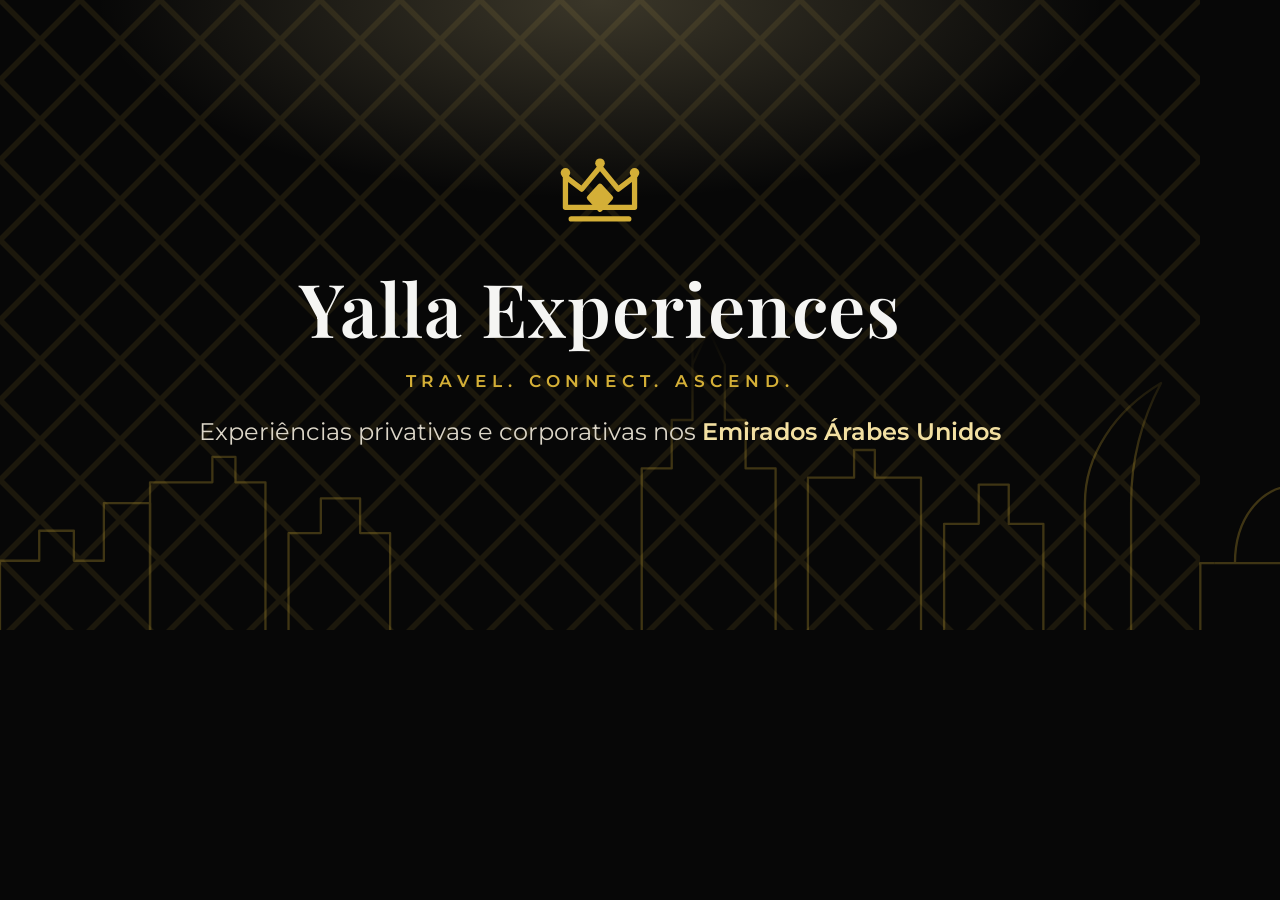
==== arte/og.html @ 9343b972 "Yalla Experiences: o app no endereço próprio (yallaexperiences.com) Co-Authored-By: Claude Opus 5.5 " ====
<!doctype html><html><head><meta charset="utf-8">
<link href="https://fonts.googleapis.com/css2?family=Playfair+Display:wght@600&family=Montserrat:wght@500;600;700&display=swap" rel="stylesheet">
<style>
 *{margin:0;box-sizing:border-box}
 body{width:1200px;height:630px;background:#070707;color:#F5F5F3;font-family:Montserrat,sans-serif;
   display:flex;flex-direction:column;align-items:center;justify-content:center;position:relative;overflow:hidden}
 .geo{position:absolute;inset:0;opacity:.10;
   background-image:linear-gradient(45deg,transparent 47%,#D4AF37 48%,#D4AF37 52%,transparent 53%),
                    linear-gradient(-45deg,transparent 47%,#D4AF37 48%,#D4AF37 52%,transparent 53%);
   background-size:80px 80px}
 .luz{position:absolute;inset:0;background:radial-gradient(60% 45% at 50% 0%,rgba(243,224,162,.22),transparent 70%)}
 .sky{position:absolute;left:0;right:0;bottom:0;height:300px;opacity:.5;
   -webkit-mask-image:linear-gradient(180deg,transparent,#000 45%)}
 .in{position:relative;text-align:center;padding-bottom:40px}
 svg.coroa{width:96px;height:96px;display:block;margin:0 auto 18px}
 h1{font-family:"Playfair Display",serif;font-size:74px;font-weight:600;letter-spacing:.01em}
 .tag{margin-top:14px;font-size:17px;letter-spacing:.34em;color:#D4AF37;font-weight:600}
 .sub{margin-top:26px;font-size:24px;color:#DCD6C8}
 .sub b{color:#F3E0A2;font-weight:600}
</style></head><body>
 <div class="geo"></div><div class="luz"></div>
 <img class="sky" src="skyline.svg">
 <div class="in">
  <svg class="coroa" viewBox="0 0 100 100">
   <g fill="none" stroke="#D4AF37" stroke-width="5.5" stroke-linejoin="round" stroke-linecap="round">
    <path d="M14 66 L14 34 L31 47 L50 24 L69 47 L86 34 L86 66 Z"/>
    <path d="M50 44 L61 56 L50 68 L39 56 Z" fill="#D4AF37"/><path d="M20 78 H80"/></g>
   <circle cx="14" cy="30" r="5" fill="#D4AF37"/><circle cx="50" cy="20" r="5" fill="#D4AF37"/><circle cx="86" cy="30" r="5" fill="#D4AF37"/>
  </svg>
  <h1>Yalla Experiences</h1>
  <div class="tag">TRAVEL. CONNECT. ASCEND.</div>
  <div class="sub">Experiências privativas e corporativas nos <b>Emirados Árabes Unidos</b></div>
 </div>
</body></html>
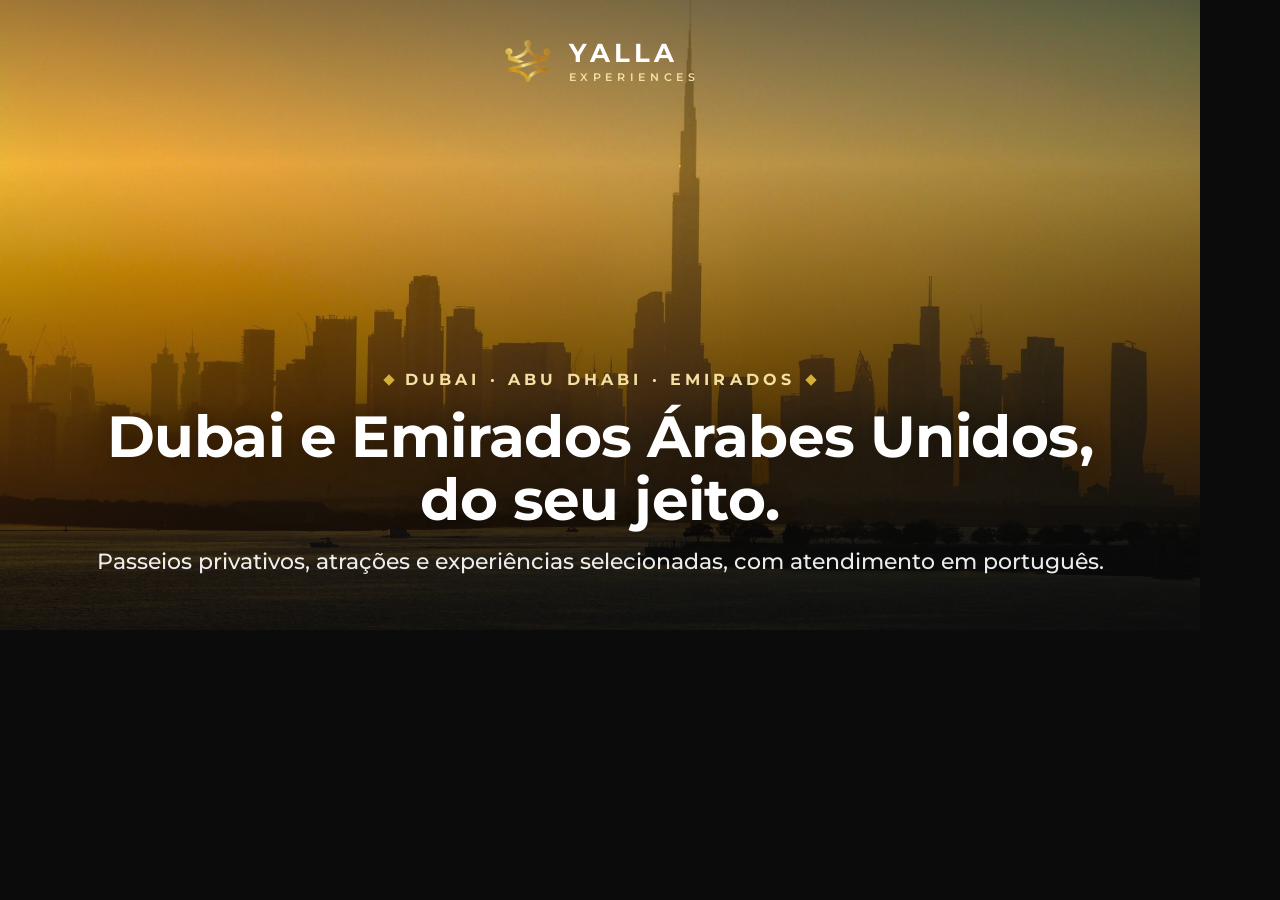
==== commit 52a614c5: "Yalla v1.2.2: imagem do compartilhamento com a foto do site e a frase dela; título e descrição do do" ====
--- a/arte/og.html
+++ b/arte/og.html
@@ -1,34 +1,30 @@
 <!doctype html><html><head><meta charset="utf-8">
-<link href="https://fonts.googleapis.com/css2?family=Playfair+Display:wght@600&family=Montserrat:wght@500;600;700&display=swap" rel="stylesheet">
+<!-- A imagem do compartilhamento (og.jpg, 1200×630), 21/10/2026: a foto do
+     topo do site e a frase do documento da Milla. Texto no centro, porque o
+     WhatsApp às vezes corta a prévia em quadrado.
+     Gerar: Chrome headless --window-size=1200,630 --screenshot (ver publicar). -->
+<link href="https://fonts.googleapis.com/css2?family=Montserrat:wght@500;600;700&display=swap" rel="stylesheet">
 <style>
  *{margin:0;box-sizing:border-box}
- body{width:1200px;height:630px;background:#070707;color:#F5F5F3;font-family:Montserrat,sans-serif;
-   display:flex;flex-direction:column;align-items:center;justify-content:center;position:relative;overflow:hidden}
- .geo{position:absolute;inset:0;opacity:.10;
-   background-image:linear-gradient(45deg,transparent 47%,#D4AF37 48%,#D4AF37 52%,transparent 53%),
-                    linear-gradient(-45deg,transparent 47%,#D4AF37 48%,#D4AF37 52%,transparent 53%);
-   background-size:80px 80px}
- .luz{position:absolute;inset:0;background:radial-gradient(60% 45% at 50% 0%,rgba(243,224,162,.22),transparent 70%)}
- .sky{position:absolute;left:0;right:0;bottom:0;height:300px;opacity:.5;
-   -webkit-mask-image:linear-gradient(180deg,transparent,#000 45%)}
- .in{position:relative;text-align:center;padding-bottom:40px}
- svg.coroa{width:96px;height:96px;display:block;margin:0 auto 18px}
- h1{font-family:"Playfair Display",serif;font-size:74px;font-weight:600;letter-spacing:.01em}
- .tag{margin-top:14px;font-size:17px;letter-spacing:.34em;color:#D4AF37;font-weight:600}
- .sub{margin-top:26px;font-size:24px;color:#DCD6C8}
- .sub b{color:#F3E0A2;font-weight:600}
+ body{width:1200px;height:630px;overflow:hidden;position:relative;font-family:Montserrat,sans-serif;color:#fff;background:#0B0B0B}
+ .foto{position:absolute;inset:0;width:100%;height:100%;object-fit:cover;object-position:57% 42%}
+ .veu{position:absolute;inset:0;background:linear-gradient(180deg,rgba(11,11,11,.38) 0%,rgba(11,11,11,.05) 26%,rgba(11,11,11,.35) 52%,rgba(11,11,11,.88) 100%)}
+ .marca{position:absolute;top:34px;left:0;right:0;display:flex;align-items:center;justify-content:center;gap:14px}
+ .marca img{width:54px;height:54px}
+ .marca b{display:block;font:700 26px/1 Montserrat;letter-spacing:.16em}
+ .marca small{display:block;font:600 11px/1 Montserrat;letter-spacing:.42em;margin-top:6px;color:#F3E0A2}
+ .in{position:absolute;left:0;right:0;bottom:52px;text-align:center;padding:0 90px}
+ .olho{display:inline-flex;align-items:center;gap:12px;font:700 16px/1 Montserrat;letter-spacing:.26em;color:#F3E0A2;text-transform:uppercase}
+ .olho::before,.olho::after{content:"";width:8px;height:8px;background:#D4AF37;transform:rotate(45deg)}
+ h1{margin-top:18px;font:700 58px/1.08 Montserrat;letter-spacing:-.01em;text-shadow:0 2px 28px rgba(0,0,0,.45)}
+ .sub{margin-top:16px;font:500 22px/1.4 Montserrat;color:rgba(255,255,255,.92)}
 </style></head><body>
- <div class="geo"></div><div class="luz"></div>
- <img class="sky" src="skyline.svg">
+ <img class="foto" src="home-dubai.jpg" alt="">
+ <div class="veu"></div>
+ <div class="marca"><img src="coroa.png" alt=""><span><b>YALLA</b><small>EXPERIENCES</small></span></div>
  <div class="in">
-  <svg class="coroa" viewBox="0 0 100 100">
-   <g fill="none" stroke="#D4AF37" stroke-width="5.5" stroke-linejoin="round" stroke-linecap="round">
-    <path d="M14 66 L14 34 L31 47 L50 24 L69 47 L86 34 L86 66 Z"/>
-    <path d="M50 44 L61 56 L50 68 L39 56 Z" fill="#D4AF37"/><path d="M20 78 H80"/></g>
-   <circle cx="14" cy="30" r="5" fill="#D4AF37"/><circle cx="50" cy="20" r="5" fill="#D4AF37"/><circle cx="86" cy="30" r="5" fill="#D4AF37"/>
-  </svg>
-  <h1>Yalla Experiences</h1>
-  <div class="tag">TRAVEL. CONNECT. ASCEND.</div>
-  <div class="sub">Experiências privativas e corporativas nos <b>Emirados Árabes Unidos</b></div>
+  <span class="olho">Dubai · Abu Dhabi · Emirados</span>
+  <h1>Dubai e Emirados Árabes Unidos,<br>do seu jeito.</h1>
+  <p class="sub">Passeios privativos, atrações e experiências selecionadas, com atendimento em português.</p>
  </div>
 </body></html>
